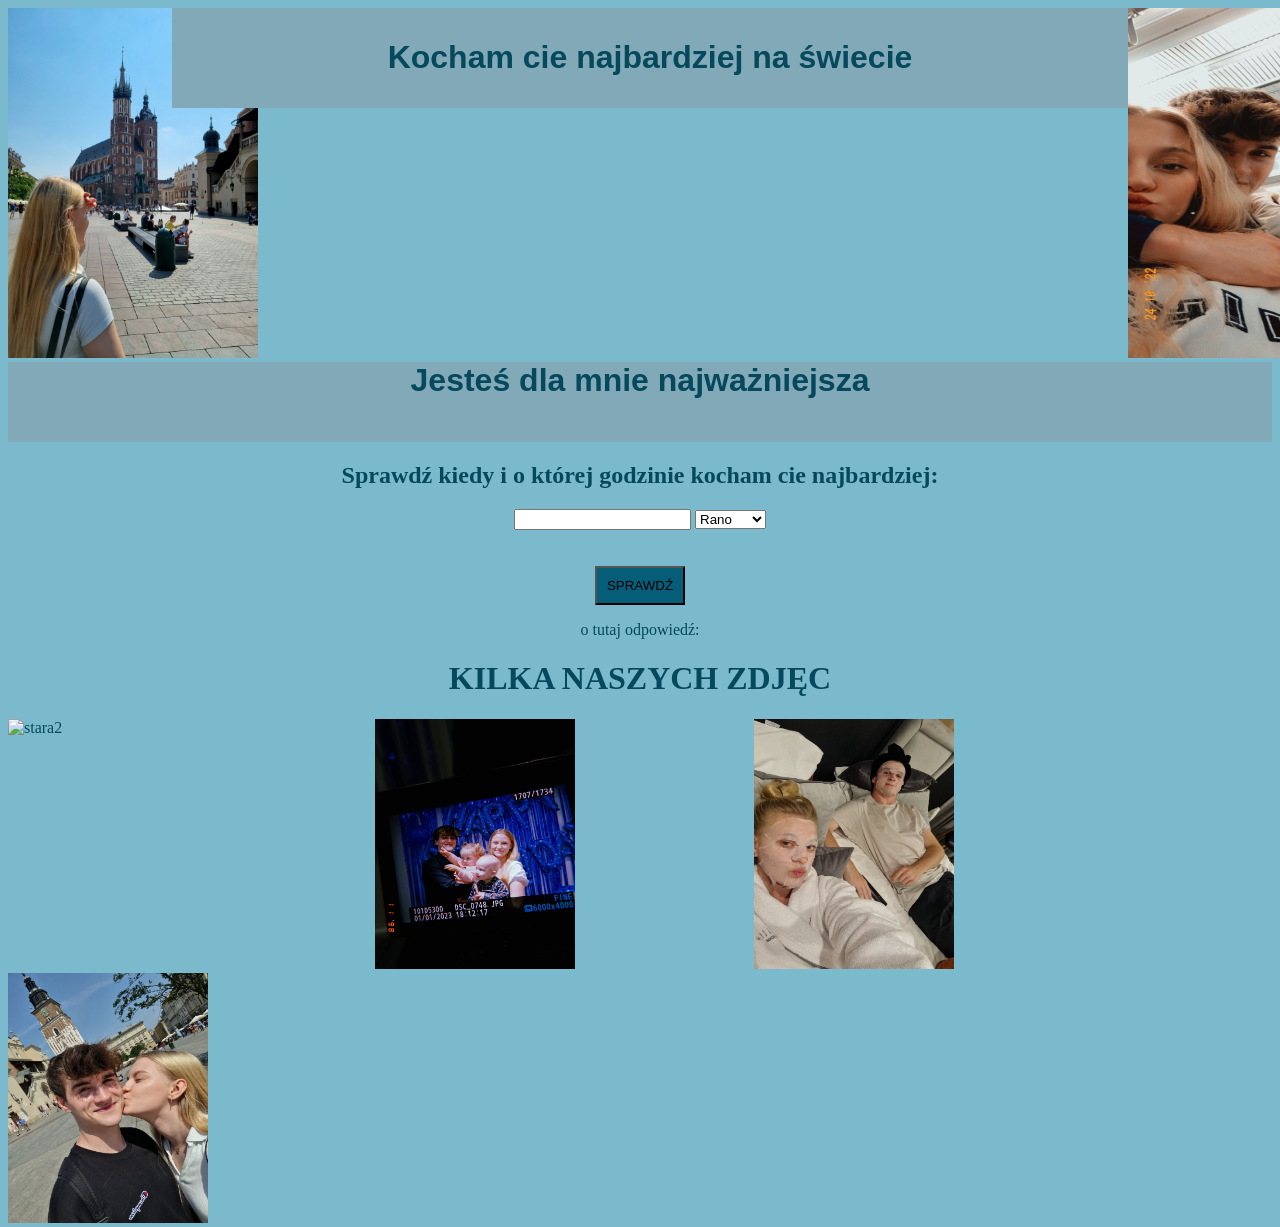
==== index.html @ 3f29c7cb "Rename index1.html to index.html" ====
<!DOCTYPE HTML>
<html>
<head>
	<meta charset="UTF-8">
	<title> Stronka dla starej </title>
	<link rel="stylesheet" href="skarb.css">
	<script>
		function liczenie()
		{
			var szt=document.getElementById("ilosc").value;
			var wyb=document.getElementById("wybor").value;
				
			if (wyb=="o1")
			{
			document.getElementById("wynik").style="color:red;"
			document.getElementById("wynik").innerHTML="kocham cie NAJBARDZIEJ!";
			}
			else if (wyb=="o2")
			{
			document.getElementById("wynik").style="color:red;"
			document.getElementById("wynik").innerHTML="Skarbie zawsze kocham cie NAJBARDZIEJ!";
			}
			else if (wyb=="o3")
			{
			document.getElementById("wynik").style="color:red;"
			document.getElementById("wynik").innerHTML="Zrozum kocham cie NAJBARDZIEJ!";
		}
		}
	</script>		
</head>
<body>
	<header>
	<div id="jeden" class="gorne">
	<img src="stara1.jpg" alt="stara1" width="250" height="350"/>
	</div>
	<div id="banner">
	<h1>Kocham cie najbardziej na świecie</h1>
	</div>
	<div id="dwa" class="gorne">
	<img src="stara2.jpg" alt="stara2" width="250" height="350"/>
	</div>
	
	</header>
	<div id="banner2">
	<h1>Jesteś dla mnie najważniejsza</h1>
	</div>
	<div class="skryp">
	<h2>Sprawdź kiedy i o której godzinie kocham cie najbardziej:</h2>
			<input type="number"  id="ilosc"></input>
			<select id="wybor">
				<option value="o1"><h3>Rano</h3></option>
				<option value="o2"><h3>W dzień</h3></option>
				<option value="o3"><h3>W nocy</h3></option>
			</select><br>
			<br><br>
			<input type="button" value="SPRAWDŹ" onclick="liczenie()" id="przycisk"></input>
			<p id="wynik">o tutaj odpowiedź:</p>
	</div>
	<h1>KILKA NASZYCH ZDJĘC</h1>
	<div id="zdjecia1">
		<img src="stara5.jpg" alt="stara2" width="200" height="250"/>
	</div>
	<div id="zdjecia2">
		<img src="stara6.jpeg" alt="stara2" width="200" height="250"/>
	</div>
	<div id="zdjecia3">
		<img src="stara7.jpg" alt="stara2" width="200" height="250"/>
	</div>
	<div id="zdjecia4">
		<img src="stara8.jpg" alt="stara2" width="200" height="250"/>
	</div>
	

</body>
</html>
---- skarb.css ----
body
{
	background-color: RGB(122, 186, 204);
	color: RGB(6, 73, 92);
}
#jeden
{
	float: left;
	width: 13%;
}
#dwa
{
	float: left;
	width: 10%;
}
#banner
{
	background-color: RGB(129, 169, 184);
	text-align: center;
	height: 80px;
	padding: 10px;
	font-family: Gotham Rounded, sans-serif;
	width: 74%;
	float: left;
}
#banner2
{
	height: 80px;
	font-family: Gotham Rounded, sans-serif;
	background-color: RGB(129, 169, 184);
	text-align: center;
	clear: both;
}
.skryp
{
	text-align: left;
	font-family: Consolas;
	text-align: center;
	
}
#przycisk
{
	background-color: RGB(6, 93, 120);
	padding: 10px;
}
#zdjecia1
{
	float: left;
	width: 29%;
	
}
#zdjecia2
{
	float: left;
	width: 30%;
	
}
#zdjecia3
{
	float: left;
	width: 30%;
	
}
#zdjecia4
{
	float: left;
	
	
}
h1
{
	text-align: center;
}
footer
{
	
}
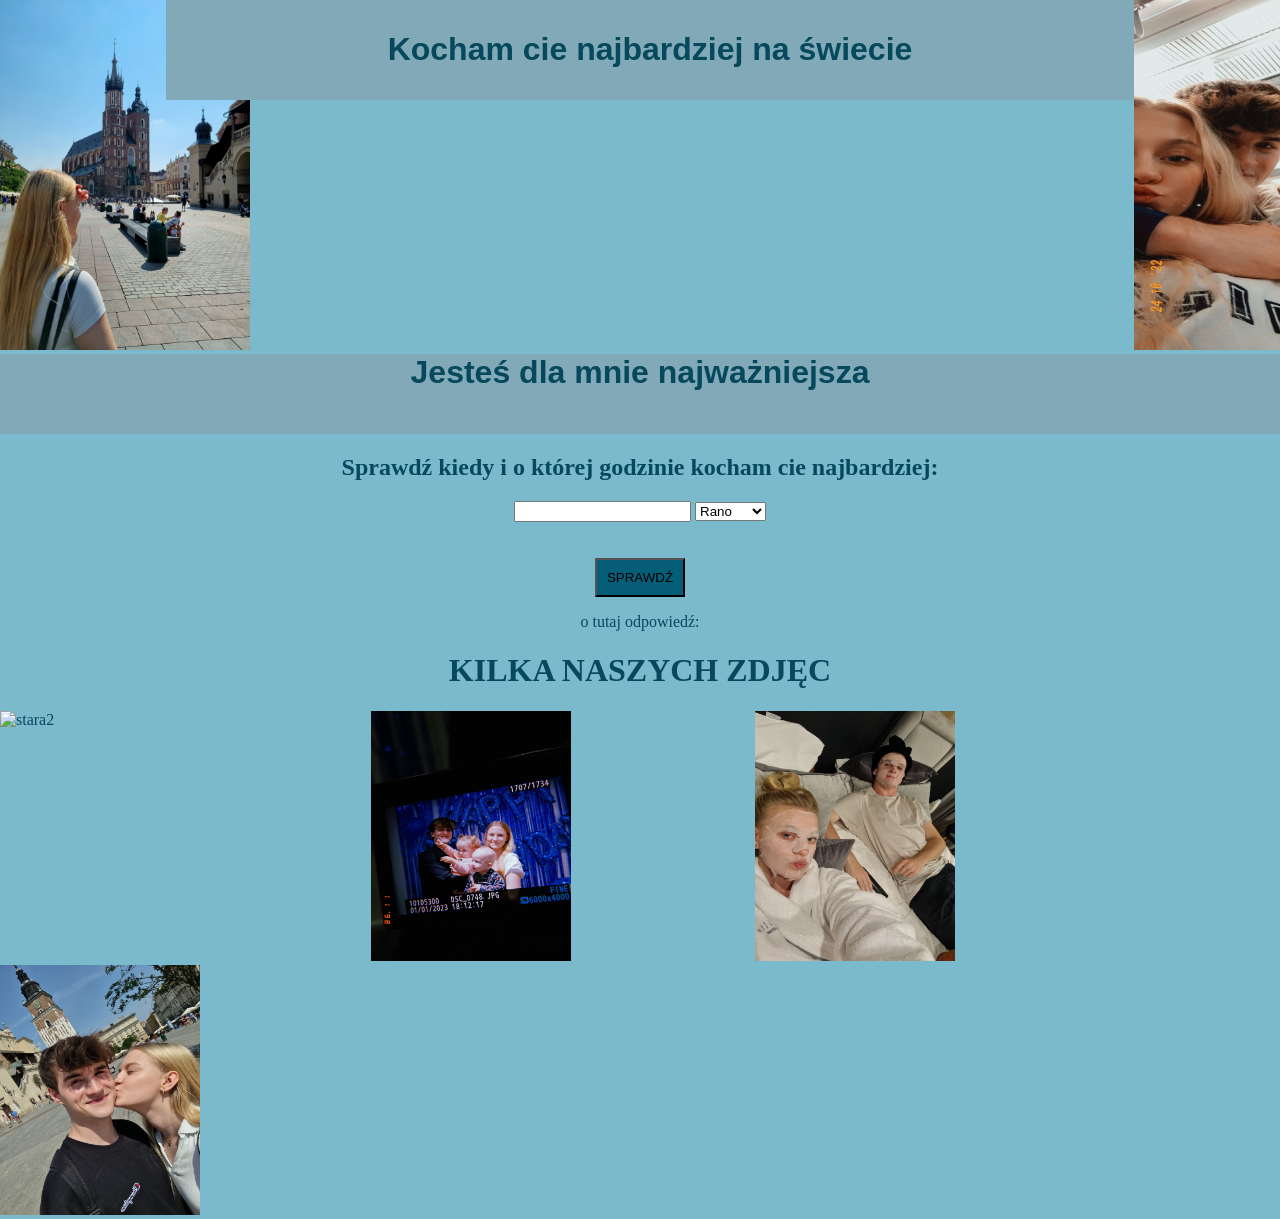
==== commit 342a00e0: "Update index.html" ====
--- a/index.html
+++ b/index.html
@@ -1,6 +1,7 @@
 <!DOCTYPE HTML>
 <html>
 <head>
+	<meta name="viewport" content="width=device-width, initial=scale=1.0">
 	<meta charset="UTF-8">
 	<title> Stronka dla starej </title>
 	<link rel="stylesheet" href="skarb.css">
--- a/skarb.css
+++ b/skarb.css
@@ -2,16 +2,24 @@
 {
 	background-color: RGB(122, 186, 204);
 	color: RGB(6, 73, 92);
+	width: 100%;
+	margin: auto;
 }
 #jeden
 {
 	float: left;
 	width: 13%;
+	margin-left: auto;
+	margin-right: auto;
+	margin: auto;
 }
 #dwa
 {
 	float: left;
 	width: 10%;
+	margin-left: auto;
+	margin-right: auto;
+	margin: auto;
 }
 #banner
 {
@@ -22,6 +30,9 @@
 	font-family: Gotham Rounded, sans-serif;
 	width: 74%;
 	float: left;
+	margin-left: auto;
+	margin-right: auto;
+	margin: auto;
 }
 #banner2
 {
@@ -30,6 +41,9 @@
 	background-color: RGB(129, 169, 184);
 	text-align: center;
 	clear: both;
+	margin-left: auto;
+	margin-right: auto;
+	margin: auto;
 }
 .skryp
 {
@@ -47,23 +61,35 @@
 {
 	float: left;
 	width: 29%;
+	margin-left: auto;
+	margin-right: auto;
+	margin: auto;
 	
 }
 #zdjecia2
 {
 	float: left;
 	width: 30%;
+	margin-left: auto;
+	margin-right: auto;
+	margin: auto;
 	
 }
 #zdjecia3
 {
 	float: left;
 	width: 30%;
+	margin-left: auto;
+	margin-right: auto;
+	margin: auto;
 	
 }
 #zdjecia4
 {
 	float: left;
+	margin-left: auto;
+	margin-right: auto;
+	margin: auto;
 	
 	
 }
@@ -71,7 +97,4 @@
 {
 	text-align: center;
 }
-footer
-{
-	
-}+@media only screen and (max-width: 414px)
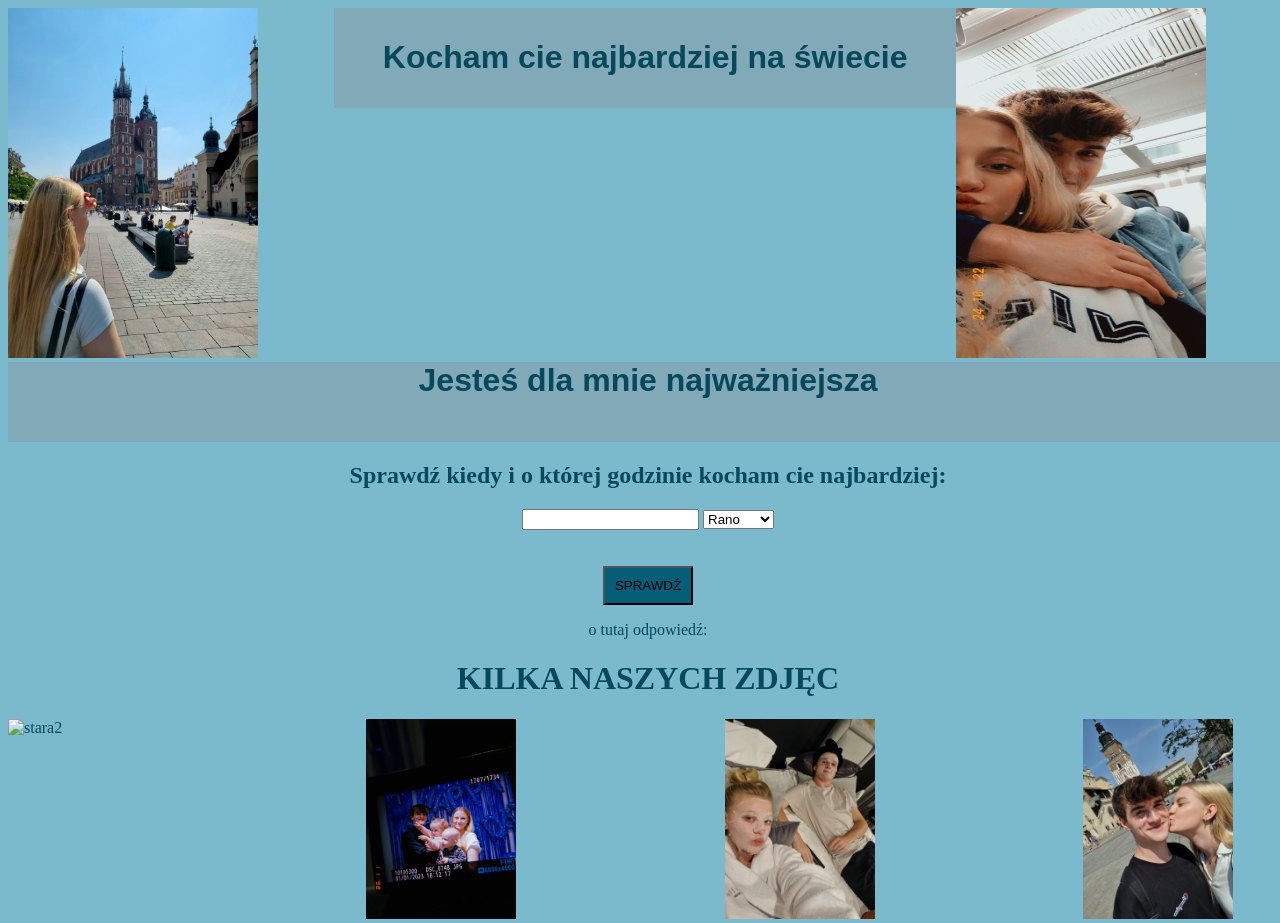
==== commit c67c24cf: "Update index.html" ====
--- a/index.html
+++ b/index.html
@@ -1,7 +1,6 @@
 <!DOCTYPE HTML>
 <html>
 <head>
-	<meta name="viewport" content="width=device-width, initial=scale=1.0">
 	<meta charset="UTF-8">
 	<title> Stronka dla starej </title>
 	<link rel="stylesheet" href="skarb.css">
@@ -59,16 +58,16 @@
 	</div>
 	<h1>KILKA NASZYCH ZDJĘC</h1>
 	<div id="zdjecia1">
-		<img src="stara5.jpg" alt="stara2" width="200" height="250"/>
+		<img src="stara5.jpg" alt="stara2" width="150" height="200"/>
 	</div>
 	<div id="zdjecia2">
-		<img src="stara6.jpeg" alt="stara2" width="200" height="250"/>
+		<img src="stara6.jpeg" alt="stara2" width="150" height="200"/>
 	</div>
 	<div id="zdjecia3">
-		<img src="stara7.jpg" alt="stara2" width="200" height="250"/>
+		<img src="stara7.jpg" alt="stara2" width="150" height="200"/>
 	</div>
 	<div id="zdjecia4">
-		<img src="stara8.jpg" alt="stara2" width="200" height="250"/>
+		<img src="stara8.jpg" alt="stara2" width="150" height="200"/>
 	</div>
 	
 
--- a/skarb.css
+++ b/skarb.css
@@ -3,15 +3,13 @@
 	background-color: RGB(122, 186, 204);
 	color: RGB(6, 73, 92);
 	width: 100%;
-	margin: auto;
 }
 #jeden
 {
 	float: left;
-	width: 13%;
+	width: 25.5%;
 	margin-left: auto;
 	margin-right: auto;
-	margin: auto;
 }
 #dwa
 {
@@ -19,7 +17,6 @@
 	width: 10%;
 	margin-left: auto;
 	margin-right: auto;
-	margin: auto;
 }
 #banner
 {
@@ -28,11 +25,9 @@
 	height: 80px;
 	padding: 10px;
 	font-family: Gotham Rounded, sans-serif;
-	width: 74%;
+	width: 47%;
 	float: left;
-	margin-left: auto;
-	margin-right: auto;
-	margin: auto;
+	
 }
 #banner2
 {
@@ -43,7 +38,6 @@
 	clear: both;
 	margin-left: auto;
 	margin-right: auto;
-	margin: auto;
 }
 .skryp
 {
@@ -60,36 +54,24 @@
 #zdjecia1
 {
 	float: left;
-	width: 29%;
-	margin-left: auto;
-	margin-right: auto;
-	margin: auto;
+	width: 28%;
 	
 }
 #zdjecia2
 {
 	float: left;
-	width: 30%;
-	margin-left: auto;
-	margin-right: auto;
-	margin: auto;
+	width: 28%;
 	
 }
 #zdjecia3
 {
 	float: left;
-	width: 30%;
-	margin-left: auto;
-	margin-right: auto;
-	margin: auto;
+	width: 28%;
 	
 }
 #zdjecia4
 {
 	float: left;
-	margin-left: auto;
-	margin-right: auto;
-	margin: auto;
 	
 	
 }
